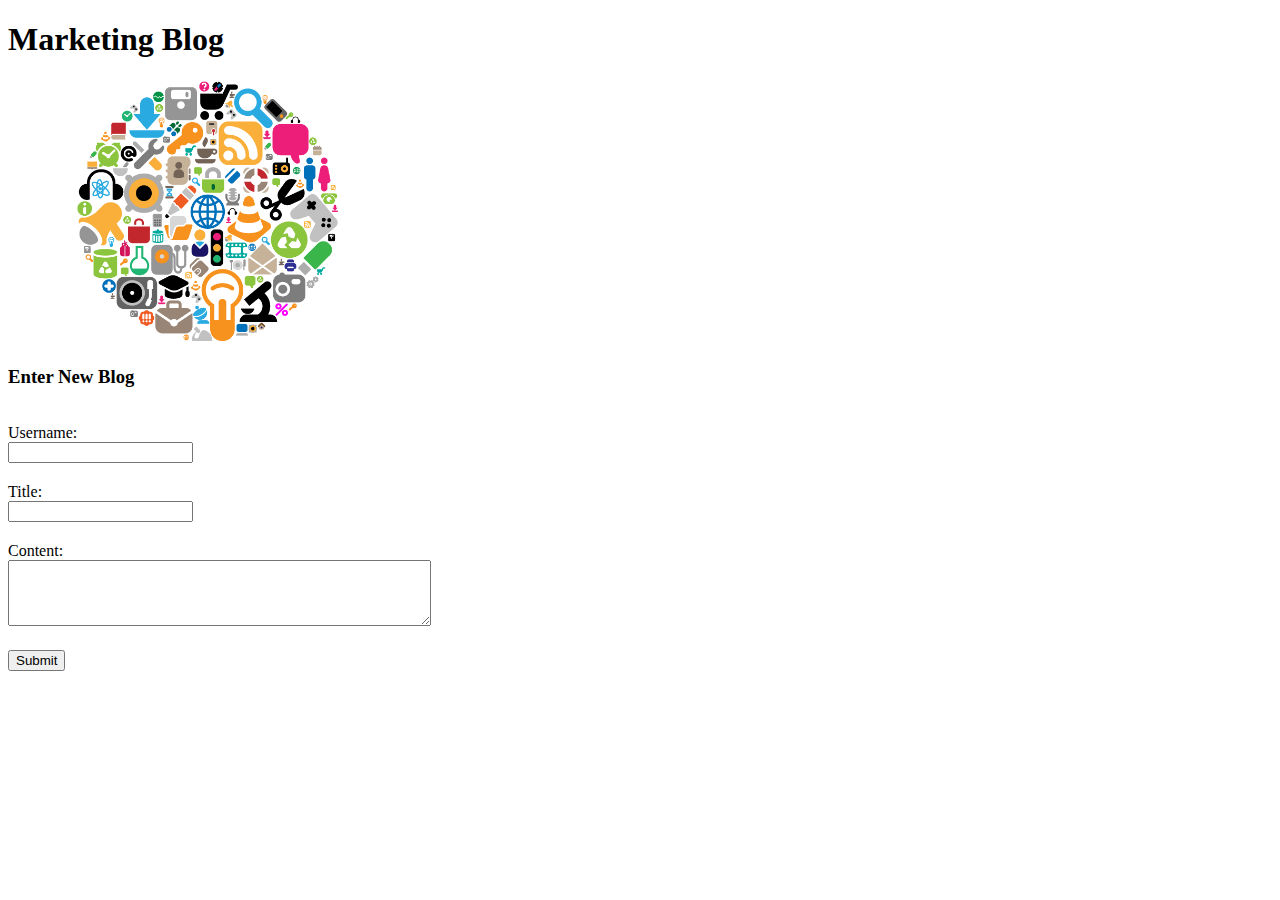
==== index.html @ fcc0ffb3 "started adding localStorage stuff" ====
<!DOCTYPE html>
<html>
    <head>
        <title>Marketing Blog</title>
        <link rel="stylesheet" href="./Assets/css/styles.css"/>
    </head>
    <body>
        <header>
        <h1>Marketing Blog</h1>
        </header>
        <img id="marketingImage" src="./images/marketingImage.png"/>
        <script src="./Assets/form.js"></script>
        <h3>Enter New Blog</h3>
        <br>
        <form>
            <label for="username">Username:</label><br>
            <input type="text" id="username" name="username">
            <br>
            <label for="title">Title:</label><br>
            <input type="text" id="title" name="title">
            <br>
            <label for="content">Content:</label><br>
            <textarea rows=4 cols=50></textarea><br>
            <input type="submit" id="content" name="content" value="Submit">
        </form>
    </body>
</html>
---- Assets/css/styles.css ----
#marketingImage {
    width: 400px;
}

 input, textarea {
    margin-bottom: 20px;
}
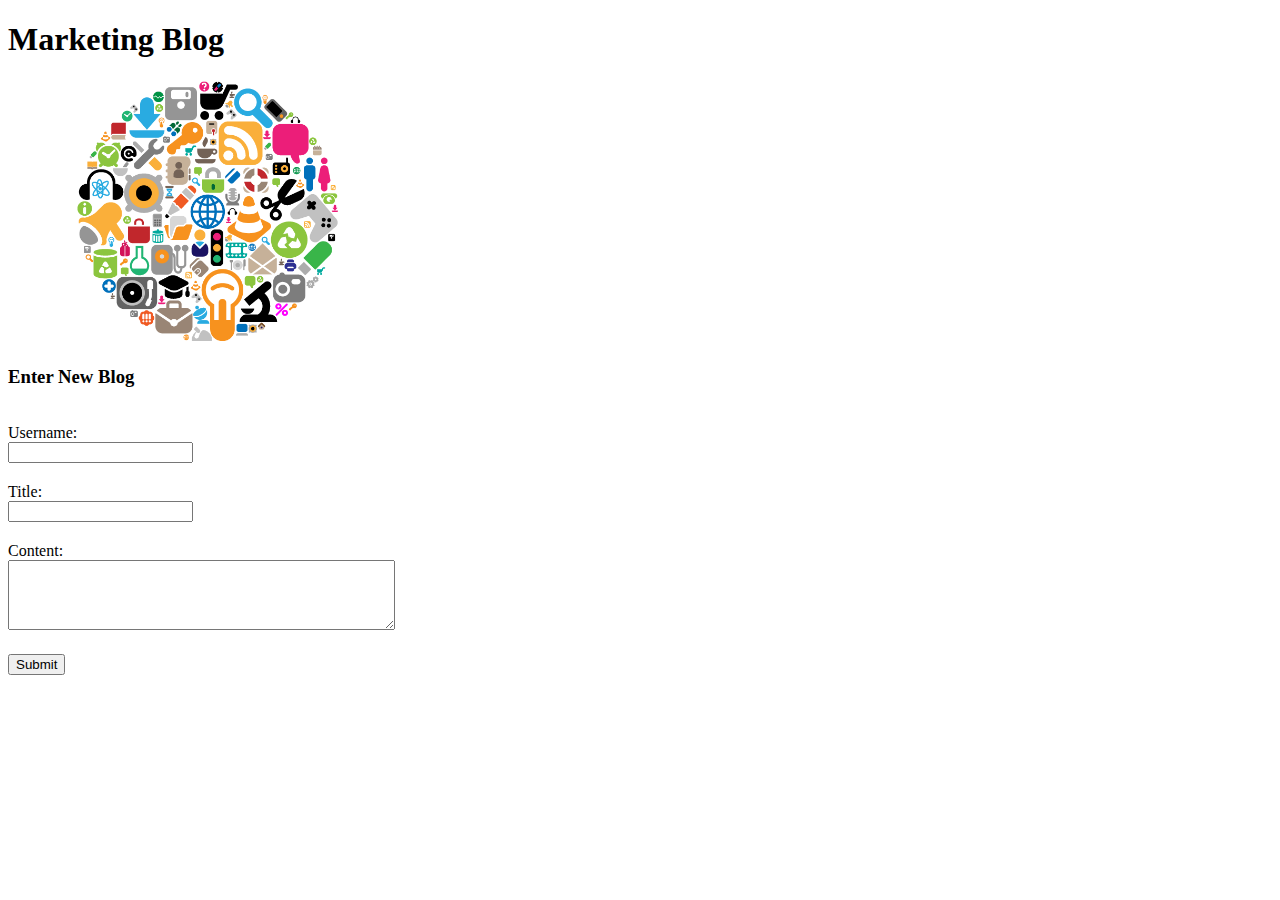
==== commit 78be03b7: "got rid of some stuff" ====
--- a/index.html
+++ b/index.html
@@ -9,10 +9,9 @@
         <h1>Marketing Blog</h1>
         </header>
         <img id="marketingImage" src="./images/marketingImage.png"/>
-        <script src="./Assets/form.js"></script>
         <h3>Enter New Blog</h3>
         <br>
-        <form>
+        <form id="blogForm" onsubmit="submitBlog(event)">
             <label for="username">Username:</label><br>
             <input type="text" id="username" name="username">
             <br>
@@ -20,8 +19,9 @@
             <input type="text" id="title" name="title">
             <br>
             <label for="content">Content:</label><br>
-            <textarea rows=4 cols=50></textarea><br>
-            <input type="submit" id="content" name="content" value="Submit">
+            <textarea id="content" name="content" rows=4 cols=50></textarea><br>
+            <input type="submit" id="submitBtn" value="Submit">
         </form>
+        <script src="./Assets/js/form.js"></script>
     </body>
 </html>--- a/Assets/css/styles.css
+++ b/Assets/css/styles.css
@@ -4,4 +4,8 @@
 
  input, textarea {
     margin-bottom: 20px;
+}
+
+textarea {
+    font-family: 'Times New Roman', Times, serif;
 }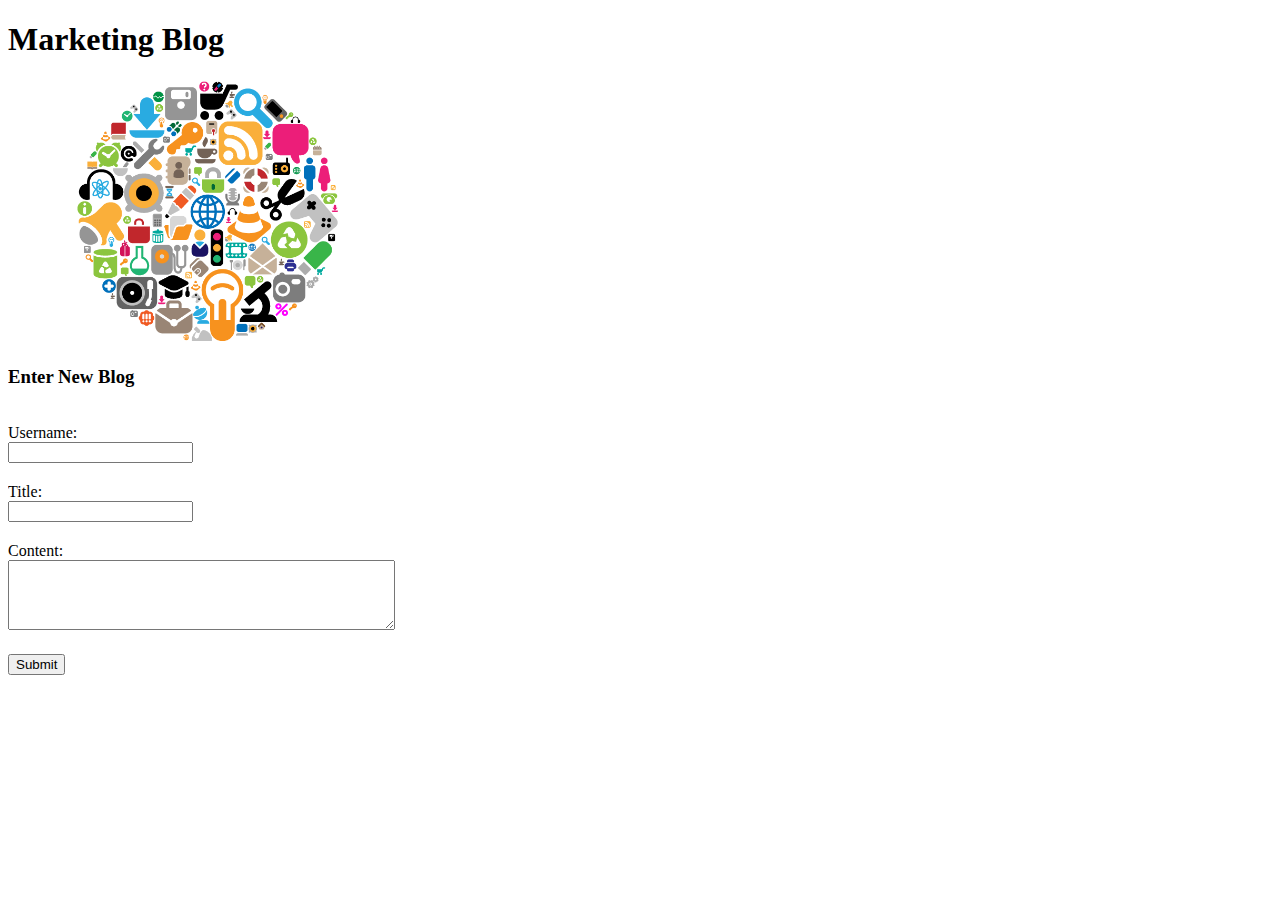
==== commit 2e60cc99: "fixed the css file links" ====
--- a/index.html
+++ b/index.html
@@ -3,6 +3,7 @@
     <head>
         <title>Marketing Blog</title>
         <link rel="stylesheet" href="./Assets/css/styles.css"/>
+        <link rel="stylesheet" href="./Assets/css/form.css"/>
     </head>
     <body>
         <header>
@@ -11,7 +12,7 @@
         <img id="marketingImage" src="./images/marketingImage.png"/>
         <h3>Enter New Blog</h3>
         <br>
-        <form id="blogForm" onsubmit="submitBlog(event)">
+        <form id="blogForm">
             <label for="username">Username:</label><br>
             <input type="text" id="username" name="username">
             <br>
@@ -22,6 +23,7 @@
             <textarea id="content" name="content" rows=4 cols=50></textarea><br>
             <input type="submit" id="submitBtn" value="Submit">
         </form>
+        <script src="./Assets/js/logic.js"></script>
         <script src="./Assets/js/form.js"></script>
     </body>
 </html>--- a/Assets/css/styles.css
+++ b/Assets/css/styles.css
@@ -1,11 +1,28 @@
-#marketingImage {
-    width: 400px;
+
+
+/* styles.css */
+
+/* Default light theme */
+:root {
+    --background-color: white;
+    --text-color: black;
 }
 
- input, textarea {
-    margin-bottom: 20px;
+[data-theme="dark"] {
+    --background-color: black;
+    --text-color: white;
 }
 
-textarea {
-    font-family: 'Times New Roman', Times, serif;
-}+body {
+    background-color: var(--background-color);
+    color: var(--text-color);
+}
+
+#theme-toggle {
+    padding: 10px 20px;
+    cursor: pointer;
+    border: none;
+    background-color: var(--text-color);
+    color: var(--background-color);
+    font-size: 16px;
+}
--- a/Assets/css/form.css
+++ b/Assets/css/form.css
@@ -0,0 +1,11 @@
+#marketingImage {
+    width: 400px;
+}
+
+ input, textarea {
+    margin-bottom: 20px;
+}
+
+textarea {
+    font-family: 'Times New Roman', Times, serif;
+}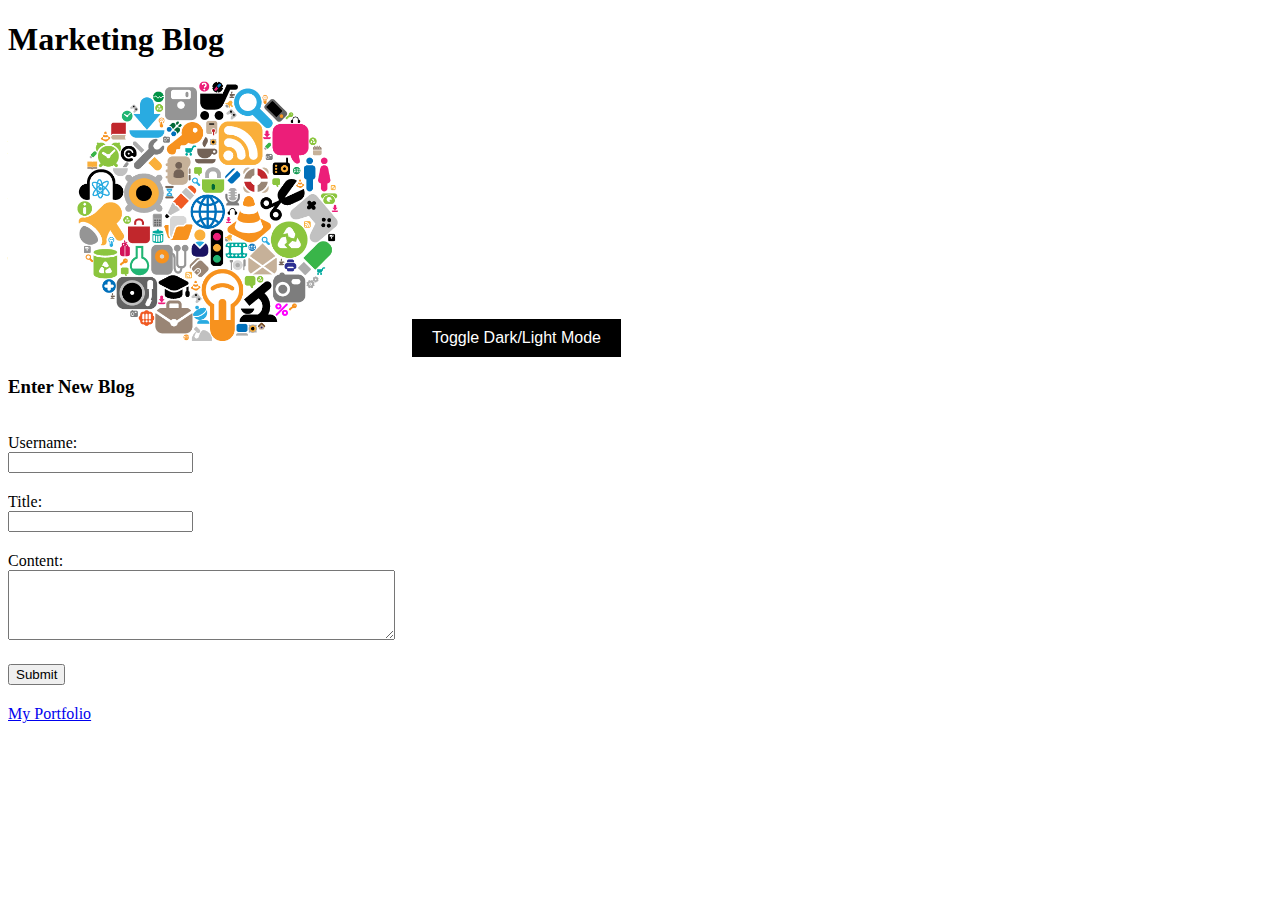
==== commit 3ad30da5: "changed some stuff" ====
--- a/index.html
+++ b/index.html
@@ -10,6 +10,7 @@
         <h1>Marketing Blog</h1>
         </header>
         <img id="marketingImage" src="./images/marketingImage.png"/>
+        <button id="theme-toggle">Toggle Dark/Light Mode</button>
         <h3>Enter New Blog</h3>
         <br>
         <form id="blogForm">
@@ -23,6 +24,10 @@
             <textarea id="content" name="content" rows=4 cols=50></textarea><br>
             <input type="submit" id="submitBtn" value="Submit">
         </form>
+
+        <footer>
+            <a href="https://jameswhatcott.github.io/portfolio/">My Portfolio</a>
+        </footer>
         <script src="./Assets/js/logic.js"></script>
         <script src="./Assets/js/form.js"></script>
     </body>
